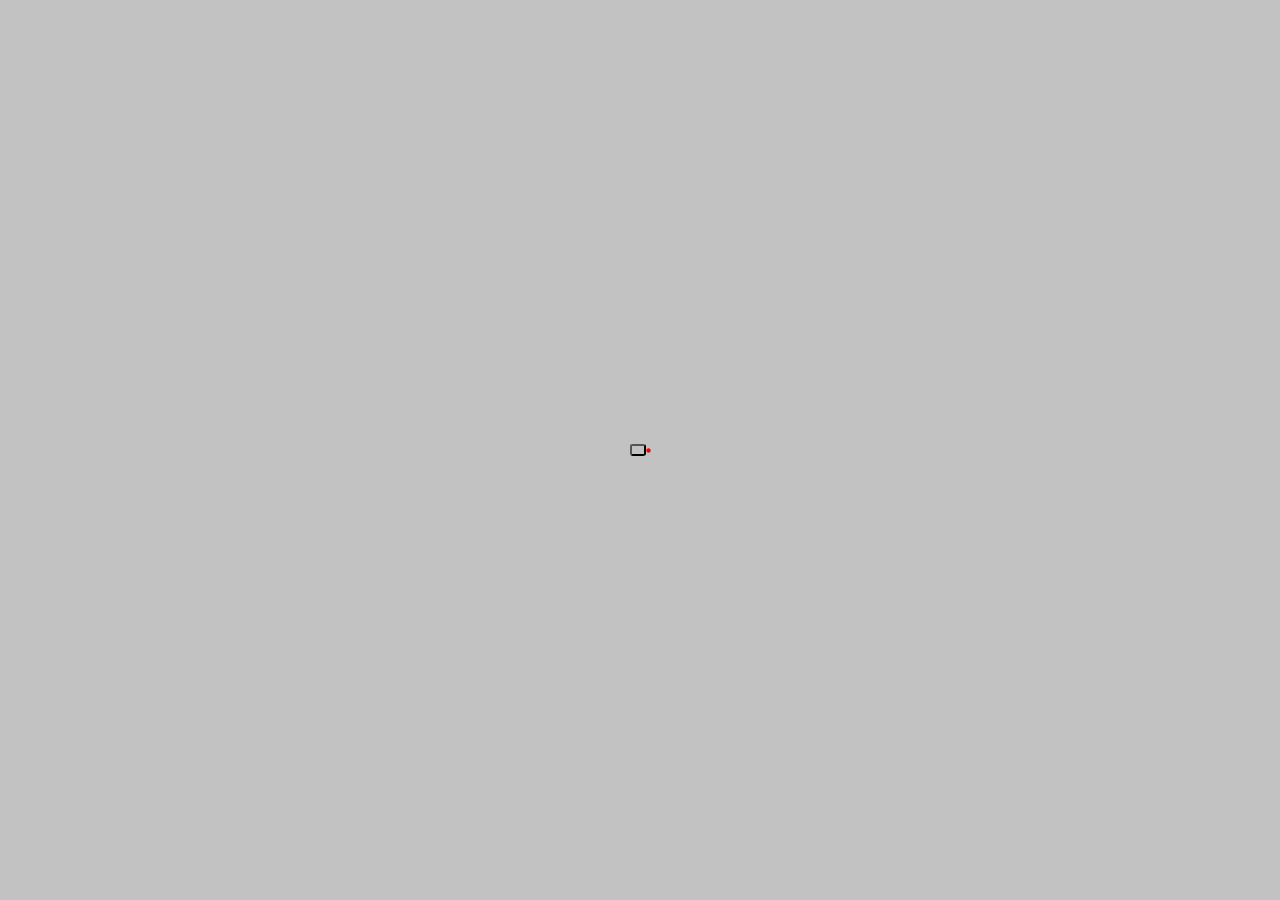
==== extension/popup.html @ 9628b692 "big update" ====
<!DOCTYPE html>
<html>
<head>
  <title>Button</title>
  <link rel="stylesheet" href="popup.css">
</head>
<body>
  <input type="button" id="myButton">
  <br>
  <img id="statusPic" src="img/red.png">
</body>
<script src="content.js"></script>
</html>
---- extension/popup.css ----
body {
  background-color: rgb(194, 194, 194);
  margin: 0;
  padding: 0;
  display: flex;
  justify-content: center;
  align-items: center;
  height: 100vh;
}

#myButton {
  width: 12px;
  height: 12px;
  background-color: rgb(194, 194, 194);
  border-radius: 20%;
}

#statusPic {
  width: 5px;
}
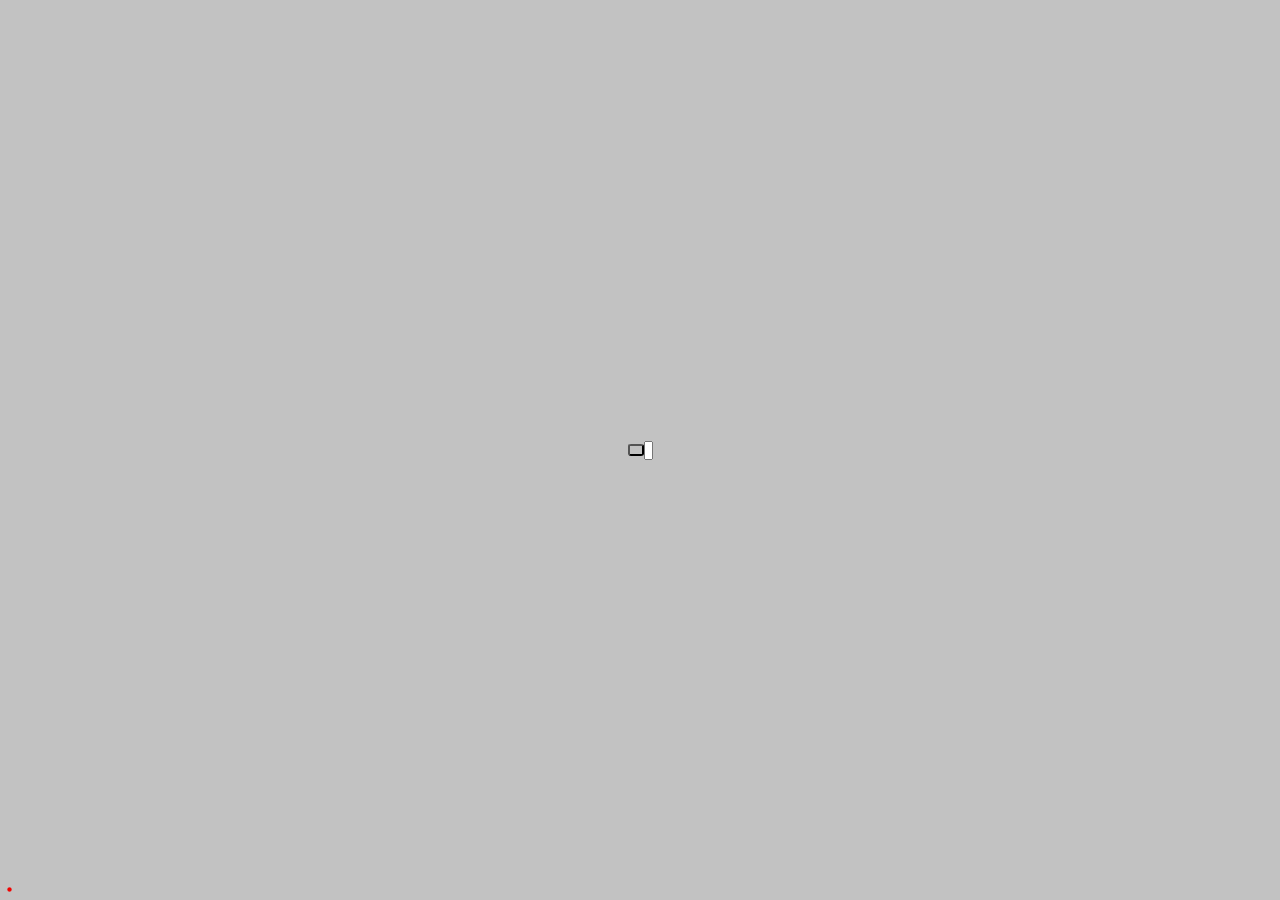
==== commit e91bdd9d: "big update" ====
--- a/extension/popup.html
+++ b/extension/popup.html
@@ -8,6 +8,8 @@
   <input type="button" id="myButton">
   <br>
   <img id="statusPic" src="img/red.png">
+
+  <input type="text" id="textInput">
 </body>
 <script src="content.js"></script>
 </html>
--- a/extension/popup.css
+++ b/extension/popup.css
@@ -17,4 +17,12 @@
 
 #statusPic {
   width: 5px;
+  position: absolute;
+  bottom: 8px;
+  left: 7px;
 }
+
+  #textInput {
+    width: 5px;
+    padding: 0;
+  }
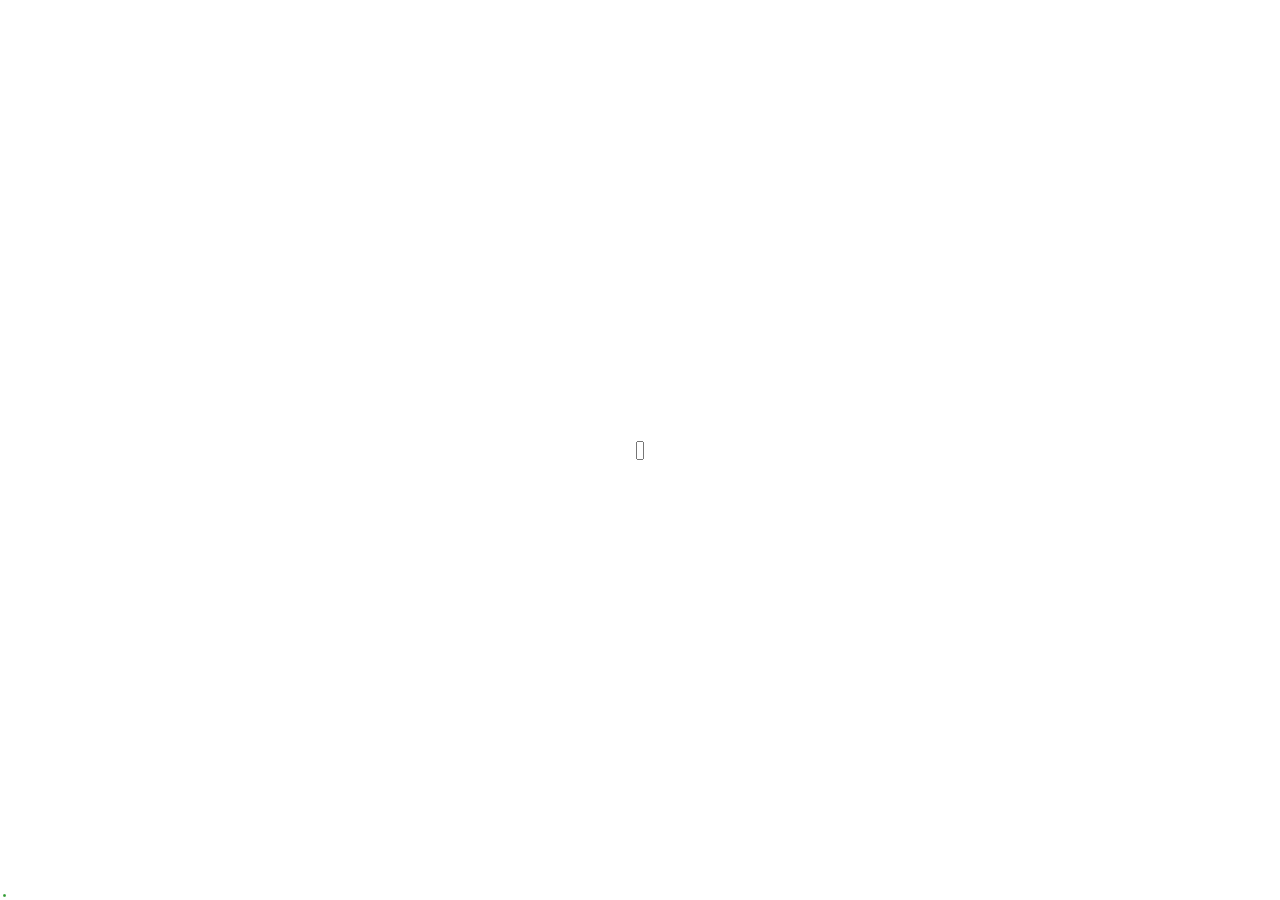
==== commit c5a58007: "update" ====
--- a/extension/popup.html
+++ b/extension/popup.html
@@ -5,10 +5,7 @@
   <link rel="stylesheet" href="popup.css">
 </head>
 <body>
-  <input type="button" id="myButton">
-  <br>
   <img id="statusPic" src="img/red.png">
-
   <input type="text" id="textInput">
 </body>
 <script src="content.js"></script>
--- a/extension/popup.css
+++ b/extension/popup.css
@@ -1,5 +1,5 @@
 body {
-  background-color: rgb(194, 194, 194);
+  background-color: rgb(255, 255, 255);
   margin: 0;
   padding: 0;
   display: flex;
@@ -8,21 +8,14 @@
   height: 100vh;
 }
 
-#myButton {
-  width: 12px;
-  height: 12px;
-  background-color: rgb(194, 194, 194);
-  border-radius: 20%;
-}
-
 #statusPic {
-  width: 5px;
+  width: 3px;
   position: absolute;
-  bottom: 8px;
-  left: 7px;
+  bottom: 3px;
+  left: 3px;
 }
 
   #textInput {
-    width: 5px;
+    width: 4px;
     padding: 0;
   }
